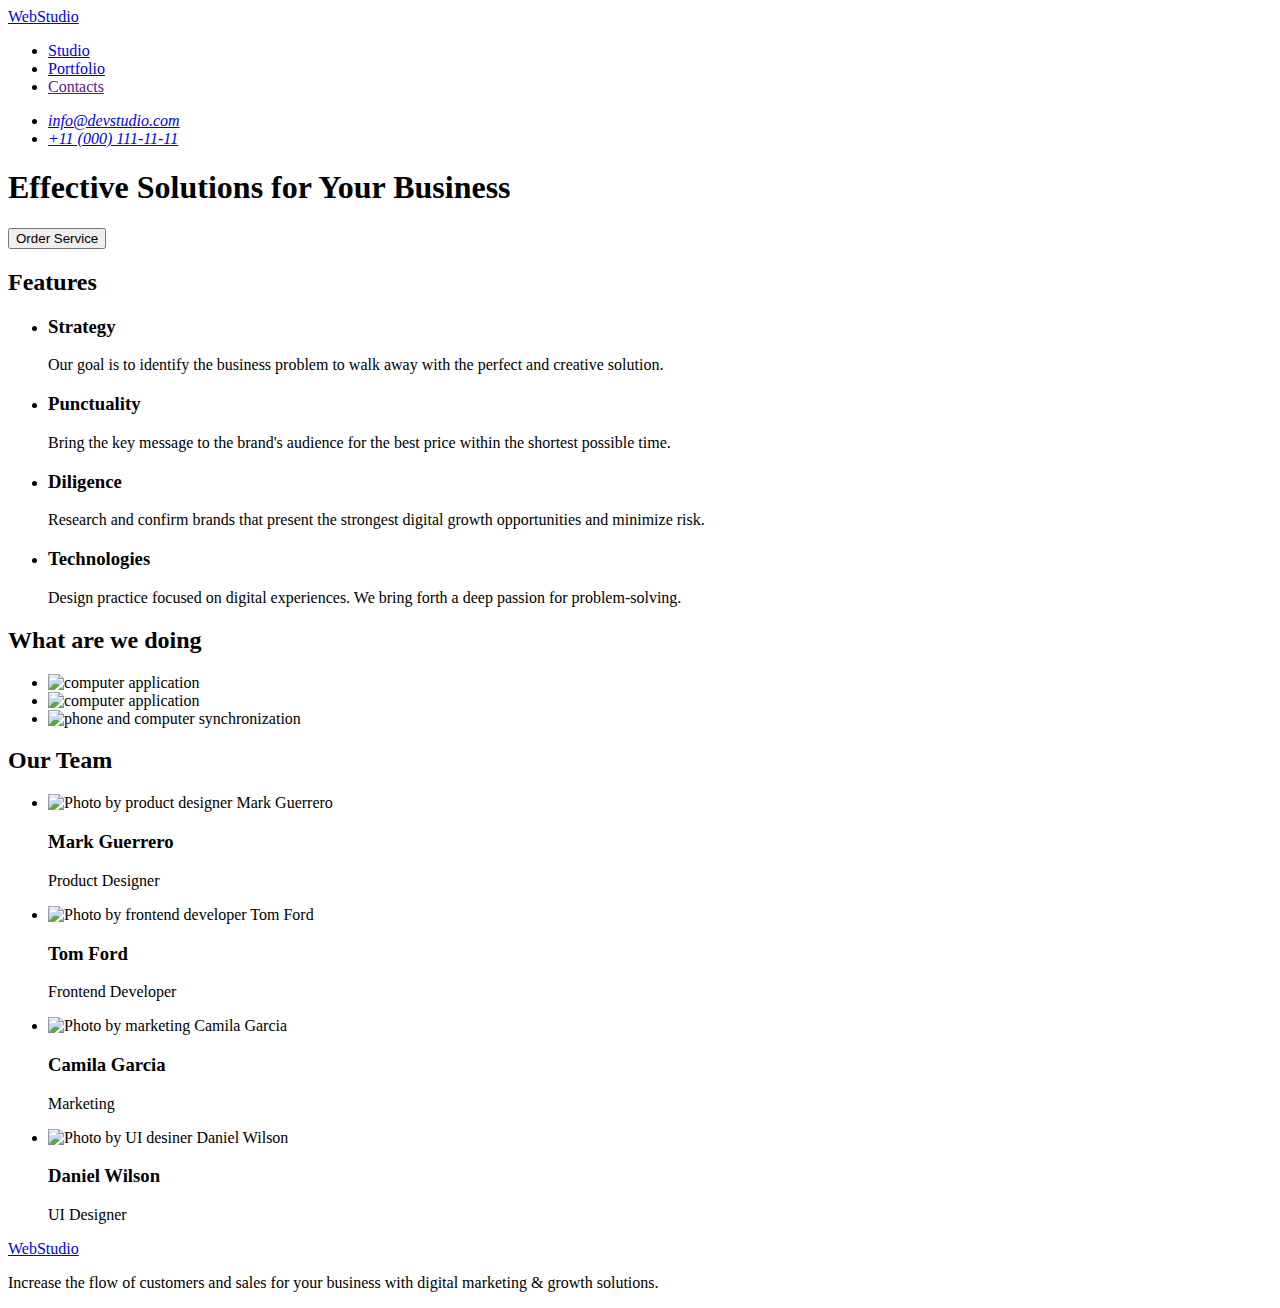
==== index.html @ 78b85040 "adding changes to hw-2" ====
<!DOCTYPE html>
<html lang="en">
  <head>
    <meta charset="UTF-8" />
    <meta http-equiv="X-UA-Compatible" content="IE=edge" />
    <meta name="viewport" content="width=device-width, initial-scale=1.0" />
    <title>Web Studio</title>
    <link rel="preconnect" href="https://fonts.googleapis.com" />
    <link rel="preconnect" href="https://fonts.gstatic.com" crossorigin />
    <link
      href="https://fonts.googleapis.com/css2?family=Raleway:wght@800&family=Roboto:wght@400;500;700;900&display=swap"
      rel="stylesheet"
    />
    <link rel="stylesheet" href="./css/styles.css" />
  </head>
  <body>
    <!-- header -->
    <header>
      <nav>
        <!--logotype-->
        <a href="./index.html" class="logo link">WebStudio</a>
        <!--menu-->
        <ul class="site-nav list">
          <li>
            <a href="./index.html" class="link current">Studio</a>
          </li>
          <li>
            <a href="./portfolio.html" class="link">Portfolio</a>
          </li>
          <li>
            <a href="" class="link">Contacts</a>
          </li>
        </ul>
      </nav>
      <!--contacts-->
      <address class="address">
        <ul class="list contacts-list">
          <li>
            <a href="mailto:info@devstudio.com" class="link"
              >info@devstudio.com</a
            >
          </li>
          <li>
            <a href="tel:+110001111111" class="link">+11 (000) 111-11-11</a>
          </li>
        </ul>
      </address>
    </header>
    <!--main content-->
    <main>
      <!--hero section-->
      <section class="hero-section">
        <h1 class="hero-title">Effective Solutions for Your Business</h1>
        <button type="button" class="hero-btn">Order Service</button>
      </section>
      <!--section1 Features-->
      <section class="fetures">
        <!--Зробити прихованим заголовок з class="title-secret"-->
        <h2 class="title-secret">Features</h2>
        <ul class="list fetures">
          <li>
            <h3 class="section-subtitle feature-title">Strategy</h3>
            <p class="section-text feature-text">
              Our goal is to identify the business problem to walk away with the
              perfect and creative solution.
            </p>
          </li>
          <li>
            <h3 class="section-subtitle feature-title">Punctuality</h3>
            <p class="section-text feature-text">
              Bring the key message to the brand's audience for the best price
              within the shortest possible time.
            </p>
          </li>
          <li>
            <h3 class="section-subtitle feature-title">Diligence</h3>
            <p class="section-text feature-text">
              Research and confirm brands that present the strongest digital
              growth opportunities and minimize risk.
            </p>
          </li>
          <li>
            <h3 class="section-subtitle feature-title">Technologies</h3>
            <p class="section-text feature-text">
              Design practice focused on digital experiences. We bring forth a
              deep passion for problem-solving.
            </p>
          </li>
        </ul>
      </section>

      <!--section2 What are we doing-->
      <section class="section">
        <h2 class="section-title">What are we doing</h2>
        <ul class="list">
          <li>
            <img
              src="./images/computer-application.jpg"
              alt="computer application"
              width="360"
              height="300"
            />
          </li>
          <li>
            <img
              src="./images/mobile-application.jpg"
              alt="computer application"
              width="360"
              height="300"
            />
          </li>
          <li>
            <img
              src="./images/computer-mobile.jpg"
              alt="phone and computer synchronization"
              width="360"
              height="300"
            />
          </li>
        </ul>
      </section>

      <!--section3 Team-->
      <section class="section">
        <h2 class="section-title team-title">Our Team</h2>
        <ul class="list">
          <li>
            <img
              src="./images/team-member1.jpg"
              alt="Photo by product designer Mark Guerrero"
              width="264"
              height="260"
            />
            <h3 class="section-subtitle team-subtitle">Mark Guerrero</h3>
            <p class="section-text team-text">Product Designer</p>
          </li>
          <li>
            <img
              src="./images/team-member2.jpg"
              alt="Photo by frontend developer Tom Ford"
              width="264"
              height="260"
            />
            <h3 class="section-subtitle team-subtitle">Tom Ford</h3>
            <p class="section-text team-text">Frontend Developer</p>
          </li>
          <li>
            <img
              src="./images/team-member3.jpg"
              alt="Photo by marketing Camila Garcia"
              width="264"
              height="260"
            />
            <h3 class="section-subtitle team-subtitle">Camila Garcia</h3>
            <p class="section-text team-text">Marketing</p>
          </li>
          <li>
            <img
              src="./images/team-member4.jpg"
              alt="Photo by UI desiner Daniel Wilson"
              width="264"
              height="260"
            />
            <h3 class="section-subtitle team-subtitle">Daniel Wilson</h3>
            <p class="section-text team-text">UI Designer</p>
          </li>
        </ul>
      </section>
    </main>
    <!--footer-->
    <footer>
      <a href="./index.html" class="logo link">WebStudio</a>
      <p class="footer-text">
        Increase the flow of customers and sales for your business with digital
        marketing & growth solutions.
      </p>
    </footer>
  </body>
</html>
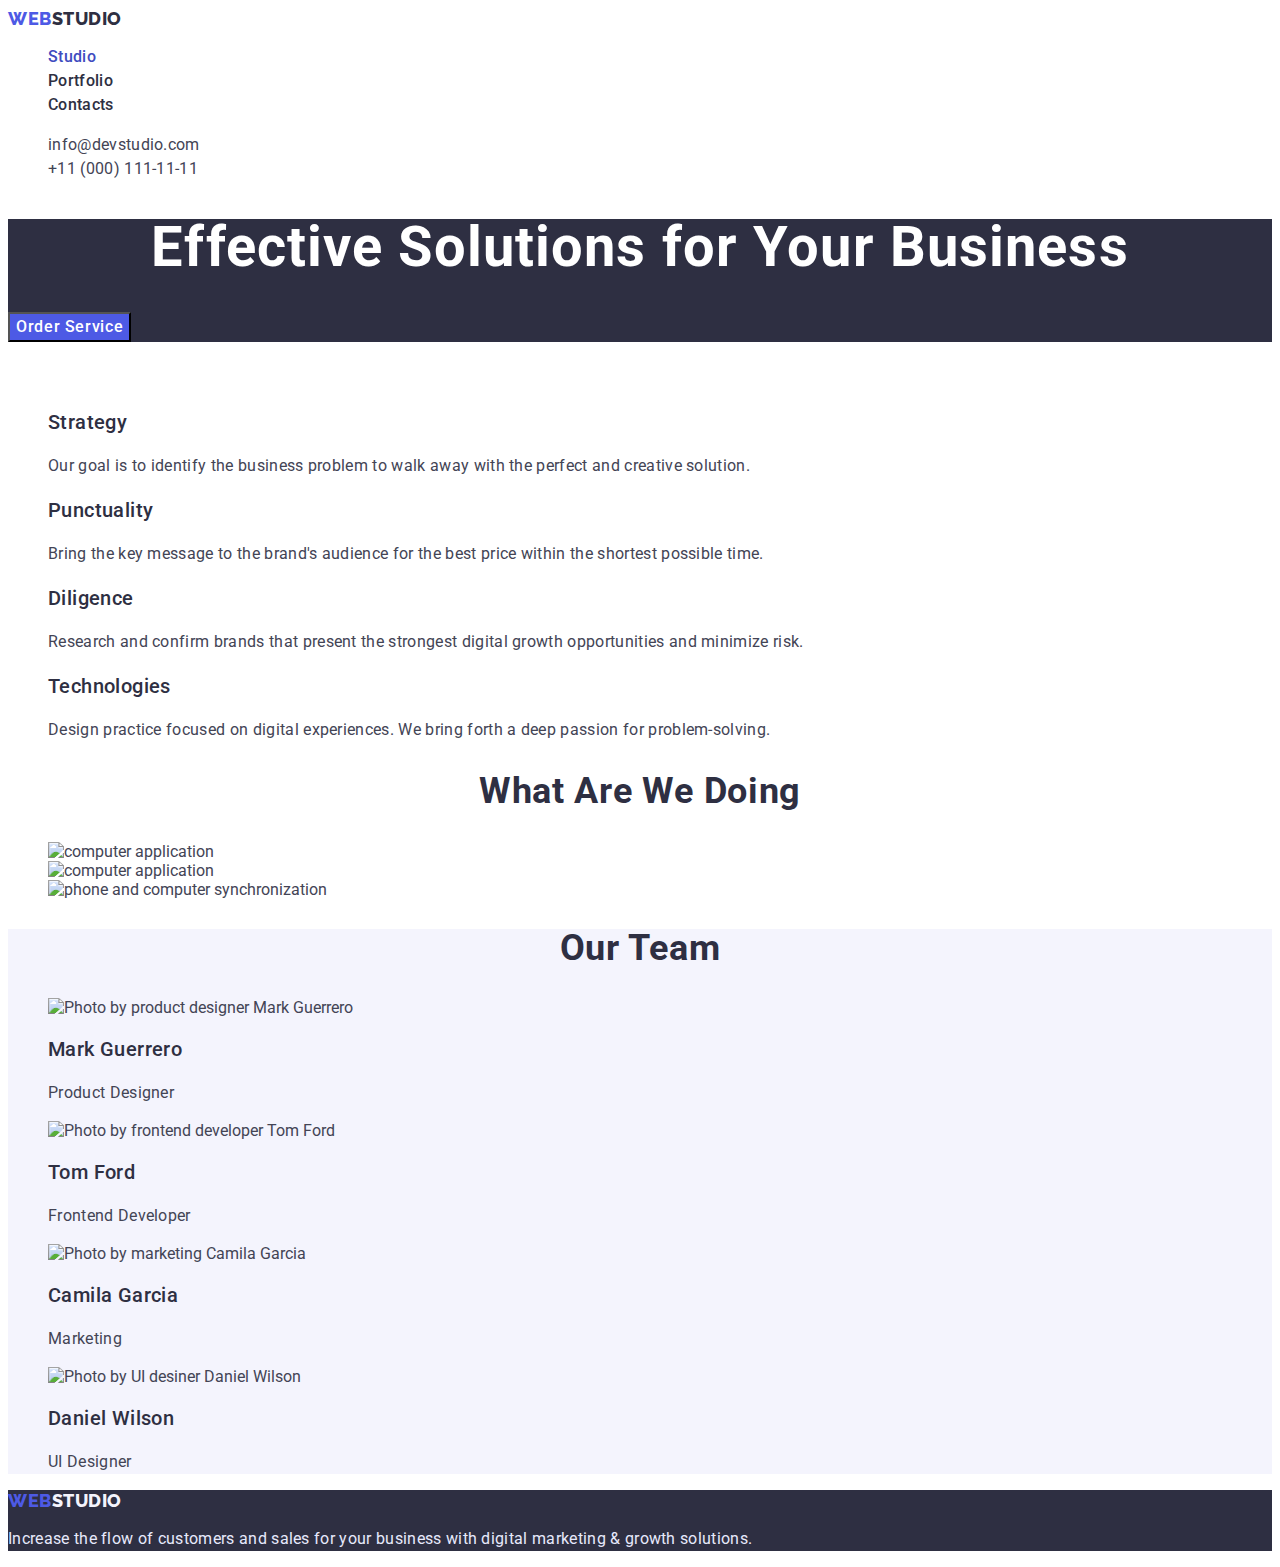
==== commit 99587072: "adding changes after checking hw" ====
--- a/index.html
+++ b/index.html
@@ -14,11 +14,13 @@
     <link rel="stylesheet" href="./css/styles.css" />
   </head>
   <body>
-    <!-- header -->
+    <!--header-->
     <header>
       <nav>
         <!--logotype-->
-        <a href="./index.html" class="logo link">WebStudio</a>
+        <a href="./index.html" class="logo link"
+          >Web<span class="logo-studio">Studio</span></a
+        >
         <!--menu-->
         <ul class="site-nav list">
           <li>
@@ -46,9 +48,9 @@
         </ul>
       </address>
     </header>
-    <!--main content-->
+    <!--M A I N content-->
     <main>
-      <!--hero section-->
+      <!--H E R O section-->
       <section class="hero-section">
         <h1 class="hero-title">Effective Solutions for Your Business</h1>
         <button type="button" class="hero-btn">Order Service</button>
@@ -121,7 +123,7 @@
       </section>
 
       <!--section3 Team-->
-      <section class="section">
+      <section class="team-section">
         <h2 class="section-title team-title">Our Team</h2>
         <ul class="list">
           <li>
@@ -168,8 +170,10 @@
       </section>
     </main>
     <!--footer-->
-    <footer>
-      <a href="./index.html" class="logo link">WebStudio</a>
+    <footer class="footer-section">
+      <a href="./index.html" class="logo link"
+        >Web<span class="footer-logo">Studio</span></a
+      >
       <p class="footer-text">
         Increase the flow of customers and sales for your business with digital
         marketing & growth solutions.
--- a/css/styles.css
+++ b/css/styles.css
@@ -0,0 +1,200 @@
+:root {
+  --primary-text-color: #434455;
+  --primary-headings-color: #2e2f42;
+  --accent-color: #e7e9fc;
+  --nav-link-color: #2e2f42;
+  --nav-active-link-color: #404bbf;
+  --primary-contact-color: #434455;
+  --bcg-btn-color: #f4f4fd;
+  --bcg-active-btn-color: #404bbf;
+  --text-btn-color: #4d5ae5;
+  --text-active-btn-color: #ffffff;
+  --hero-title-color: #ffffff;
+  --hero-bcg-color: #2e2f42;
+  --bcg-hero-btn-color: #4d5ae5;
+  --bcg-hero-hover-btn-color: #404bbf;
+  --hero-text-button-color: #ffffff;
+  --portfolio-main-text-btn-color: #4d5ae5;
+  --portfolio-hover-text-btn-color: #ffffff;
+  --portfolio-main-bcg-btn-color: #f4f4fd;
+  --portfolio-hover-bcg-btn-color: #404bbf;
+  --portfolio-border-btn-color: #e7e9fc;
+  --footer-text-color: #e7e9fc;
+  --footer-bcg-color: #2e2f42;
+  --logo-web-color: #4d5ae5;
+  --logo-studio-color: #2e2f42;
+  --logo-footer-studio-color: #f4f4fd;
+  --team-seaction-bcg-color: #f4f4fd;
+}
+
+body {
+  font-family: 'Roboto', sans-serif;
+  color: var(--primary-text-color);
+}
+.list {
+  list-style: none;
+}
+
+.link {
+  text-decoration: none;
+}
+
+/* -----------------SECTIONS---general properties--------------- */
+
+.section-title {
+  font-weight: 700;
+  font-size: 36px;
+  line-height: 1.11;
+  text-align: center;
+  letter-spacing: 0.02em;
+  text-transform: capitalize;
+  color: var(--primary-headings-color);
+}
+
+.section-subtitle {
+  font-weight: 500;
+  font-size: 20px;
+  line-height: 1.2;
+  letter-spacing: 0.02em;
+  color: var(--primary-headings-color);
+}
+.section-text {
+  font-weight: 400;
+  font-size: 16px;
+  line-height: 1.5;
+  letter-spacing: 0.02em;
+}
+
+/* -----------LOGO--------------------- 
+*/
+.logo {
+  font-family: 'Raleway';
+  font-style: normal;
+  font-weight: 800;
+  font-size: 18px;
+  line-height: 1.17;
+  display: flex;
+  align-items: center;
+  letter-spacing: 0.03em;
+  text-transform: uppercase;
+  color: var(--logo-web-color);
+}
+
+.logo-studio {
+  color: var(--logo-studio-color);
+}
+.footer-logo {
+  color: var(--logo-footer-studio-color);
+}
+/*----------------SITE NAV------------------ */
+.site-nav .link {
+  font-weight: 500;
+  font-size: 16px;
+  line-height: 1.5;
+  letter-spacing: 0.02em;
+  flex: none;
+  order: 0;
+  flex-grow: 0;
+  color: var(--nav-link-color);
+}
+.site-nav .link:is(:hover, :focus),
+.contacts-list .link:is(:hover, :focus) {
+  color: var(--nav-active-link-color);
+}
+.site-nav .link.current {
+  color: var(--nav-active-link-color);
+}
+
+/* ----------------CONTACTS------------------ */
+.address {
+  font-style: normal;
+}
+.contacts-list .link {
+  font-weight: 400;
+  font-size: 16px;
+  line-height: 1.5;
+  letter-spacing: 0.02em;
+  color: var(--primary-contact-color);
+}
+
+/* -----------------HERO---------------- */
+.hero-section {
+  background-color: var(--hero-bcg-color);
+}
+
+.hero-title {
+  font-weight: 700;
+  font-size: 56px;
+  line-height: 1;
+  text-align: center;
+  letter-spacing: 0.02em;
+  color: var(--hero-title-color);
+}
+
+.hero-btn {
+  font-family: inherit;
+  font-style: normal;
+  font-weight: 500;
+  font-size: 16px;
+  line-height: 1.5;
+  letter-spacing: 0.04em;
+  color: var(--hero-text-button-color);
+  background-color: var(--bcg-hero-btn-color);
+  cursor: pointer;
+}
+.hero-btn:is(:hover, :focus) {
+  background-color: var(--bcg-hero-hover-btn-color);
+}
+
+/* -----------------FEATURES------------------ 
+.fetures {
+} */
+
+.feature-title {
+  color: var(--primary-headings-color);
+}
+.title-secret {
+  visibility: hidden;
+}
+
+/* ---------------What are we doing---------- */
+
+/* ---------------TEAM--------------------*/
+
+.team-section {
+  background-color: var(--team-seaction-bcg-color);
+}
+
+/* ---------------CSS for PORTFOLIO--------------- */
+
+.button {
+  font-family: inherit;
+  font-style: normal;
+  font-weight: 500;
+  font-size: 16px;
+  line-height: 24px;
+  display: flex;
+  align-items: center;
+  text-align: center;
+  letter-spacing: 0.04em;
+
+  color: var(--portfolio-main-text-btn-color);
+  background-color: var(--portfolio-main-bcg-btn-color);
+  cursor: pointer;
+}
+
+.button:is(:hover, :focus) {
+  color: var(--portfolio-hover-text-btn-color);
+  background-color: var(--portfolio-hover-bcg-btn-color);
+}
+
+/* -------------FOOTER---------------- */
+.footer-text {
+  font-size: 16px;
+  line-height: 1.5;
+  letter-spacing: 0.02em;
+  color: var(--footer-text-color);
+}
+.footer-section {
+  background-color: var(--footer-bcg-color);
+}
